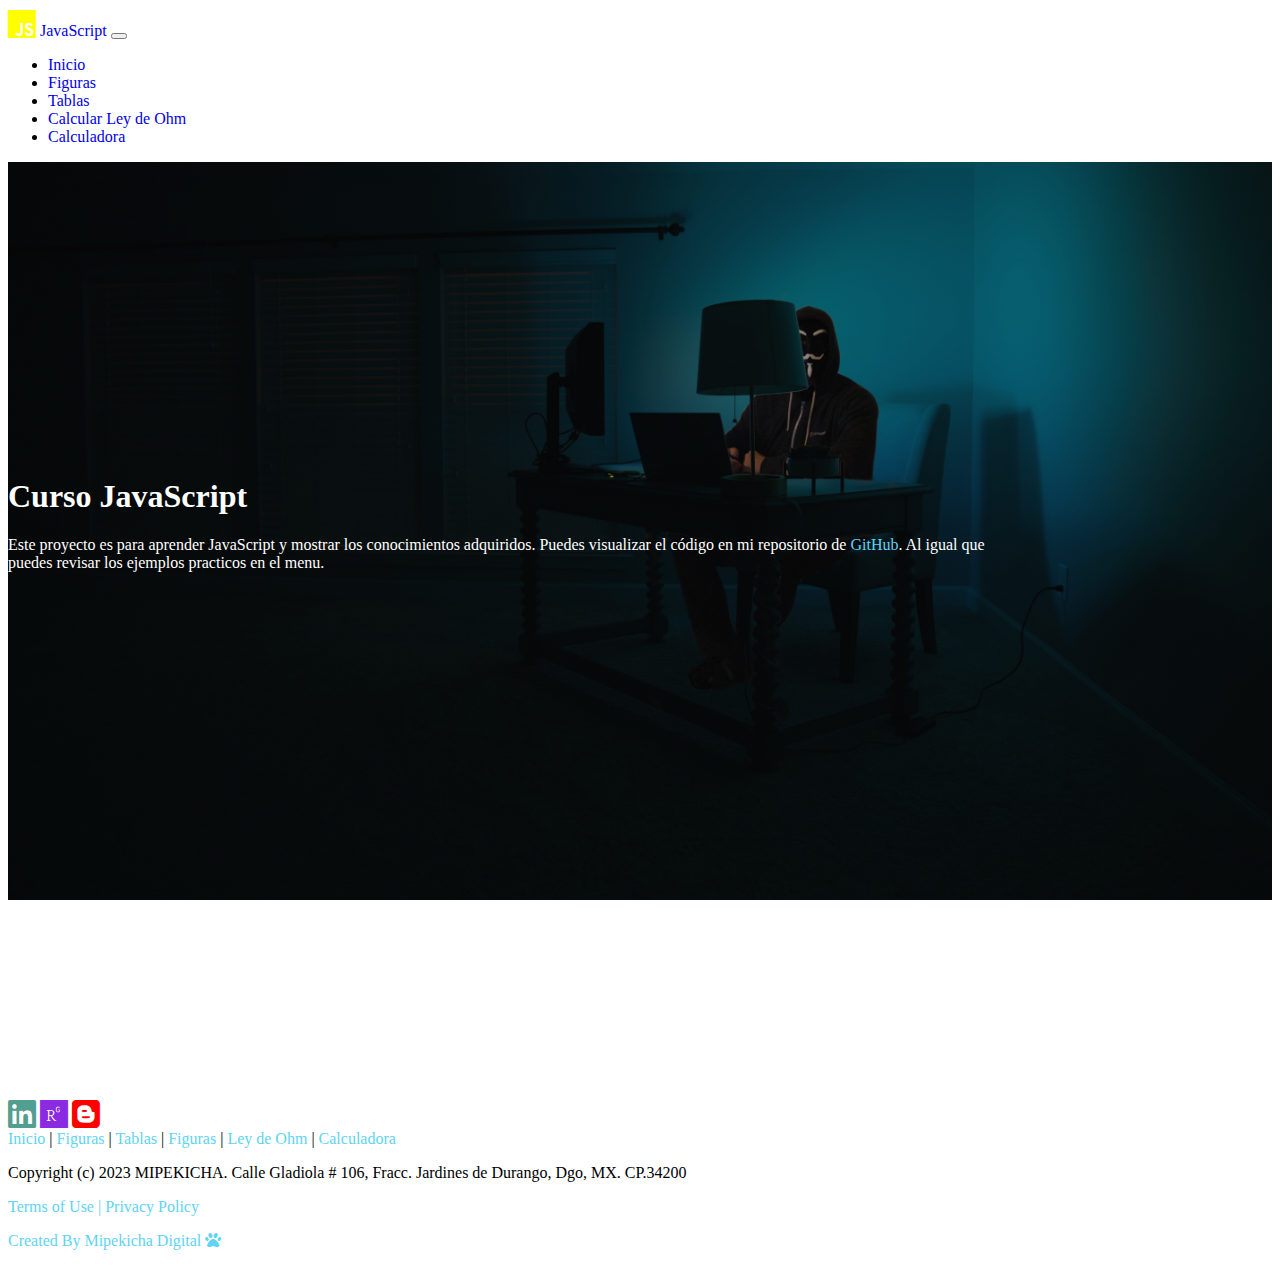
==== index.html @ f671fc93 "Adding Main Project Information" ====
<!DOCTYPE html>
<html lang="es">

<!-- HEAD Section-->

<head>
    <!-- META Section & SEO-->
    <meta charset="UTF-8">
    <meta name="viewport" content="width=device-width, initial-scale=1, minimum-scale=1">
    <meta name="description" content="La mejor manera de aprender es practicando">
    <meta name="keywords" content="testing,coder,loops,firstDelivery">
    <meta name="theme-color" content="#57a397">
    <meta name="MobileOptimized" content="width">
    <meta name="HandheldFriendly" content="true">
    <meta name="apple-mobile-web-app-capable" content="yes">
    <meta name="apple-mobile-web-app-status-bar-style" content="black-translucent">

    <!-- PWA Pending -->
    <!-- LINK Section -->
    <link rel="icon" type="image/png" href="./static/images/logo/favicon.png" />
    <link href="https://unpkg.com/aos@2.3.1/dist/aos.css" rel="stylesheet" />
    <link href="https://cdn.jsdelivr.net/npm/bootstrap@5.2.3/dist/css/bootstrap.min.css" rel="stylesheet"
        integrity="sha384-rbsA2VBKQhggwzxH7pPCaAqO46MgnOM80zW1RWuH61DGLwZJEdK2Kadq2F9CUG65" crossorigin="anonymous">
    <link href="./css/fontawesome/all.css" rel="stylesheet" />
    <link href="./css/style.css" rel="stylesheet" />
    <!-- TITLE Screen -->
    <title>Home</title>
</head>

<!-- BODY Section -->

<body>
    <!-- HEADER Section -->
    <header>
        <nav id="navMenu" class="navbar navbar-expand-lg navbar-dark fixed-top bg-dark">
            <div class="container-fluid">
                <a class="navbar-brand" href="index.html">
                    <i id="idLogoIcon" class="fa-brands fa-js fa-2x mainIcon slideInDown"></i>
                    JavaScript
                </a>
                <button class="navbar-toggler rounded-5" type="button" data-bs-toggle="collapse"
                    data-bs-target="#navbarNav" aria-controls="navbarNav" aria-expanded="false"
                    aria-label="Toggle navigation">
                    <span class="navbar-toggler-icon"></span>
                </button>
                <div class="collapse navbar-collapse text-white" id="navbarNav">
                    <ul class="navbar-nav">
                        <li class="nav-item">
                            <a class="nav-link active hover-underline-animation" aria-current="page"
                                href="index.html">Inicio
                                <div class="line-1"></div>
                            </a>
                        </li>
                        <li class="nav-item">
                            <a class="nav-link hover-underline-animation" href="./pages/figuras.html">Figuras
                                <div class="line-1"></div>
                            </a>
                        </li>
                        <li class="nav-item">
                            <a class="nav-link hover-underline-animation" href="./pages/tablas.html">Tablas
                                <div class="line-1"></div>
                            </a>
                        </li>
                        <li class="nav-item">
                            <a class="nav-link hover-underline-animation" href="./pages/electricidad.html">Calcular Ley
                                de Ohm
                                <div class="line-1"></div>
                            </a>
                        </li>
                        <li class="nav-item">
                            <a class="nav-link hover-underline-animation" href="./pages/calculadora.html">Calculadora
                                <div class="line-1"></div>
                            </a>
                        </li>
                    </ul>
                </div>
            </div>
        </nav>
    </header>

    <!-- MAIN Section -->
    <main>
        <!-- Main Header -->
        <section class="heroTemplate">
            <div class="row m-auto mainText">
                <div class="col-sm text-center">
                    <h1 class="card-title fs-1 fw-bold slideInDown">
                        Curso JavaScript
                    </h1>
                    <p class="fs-3 slideInDown">
                        Este proyecto es para aprender JavaScript y mostrar los conocimientos adquiridos.
                        Puedes visualizar el código en mi repositorio de <a class="linkColor"
                            href="https://github.com/raknarrok/course_js" target="_blank">GitHub</a>.
                        Al igual que puedes revisar los ejemplos practicos en el menu.
                    </p>
                </div>
            </div>
        </section>
    </main>

    <!-- FOOTER Section -->
    <footer id="fooFooter" class="bg-dark text-center text-white" date-aos="fade-right">
        <div style="padding-top: 36px; padding-bottom:1px;">
            <!-- MEDIA Links -->
            <div class="container">
                <div class="social-links">
                    <a class="m-1" href="https://www.linkedin.com/in/luis-eduardo-fernandez-rocha-09904120/"
                        target="_blank" style="color:#529e91"><i class="fab fa-linkedin fa-2x"></i></a>
                    <a class="m-1" href="https://www.researchgate.net/profile/Luis-Eduardo-Fernandez-Rocha"
                        target="_blank" style="color: blueviolet;"><i class="fab fa-researchgate fa-2x"></i></a>
                    <a class="m-1" href="https://raknarrok.blogspot.com" target="_blank" style="color: red;"><i
                            class="fab fa-blogger fa-2x"></i></a>
                </div>
            </div>
            <!-- SUB Menu -->
            <span>
                <a class="linkColor" href="./index.html">Inicio</a> |
                <a class="linkColor" href="./pages/figuras.html">Figuras</a> |
                <a class="linkColor" href="./pages/tablas.html">Tablas</a> |
                <a class="linkColor" href="./pages/figuras.html">Figuras</a> |
                <a class="linkColor" href="./pages/electricidad.html">Ley de Ohm</a> |
                <a class="linkColor" href="./pages/calculadora.html">Calculadora</a>
            </span>
            <p id="pFooterCopy" class="mpk_textColor">Copyright (c) 2023 MIPEKICHA. Calle Gladiola # 106, Fracc.
                Jardines de Durango, Dgo, MX. CP.34200</p>
            <p class="linkColor">
                <a id="aFooterTerms" class="mbr-footer__link text-mipekicha" href="./pages/terminos.html">Terms of Use |
                    Privacy Policy</a>
            </p>
            <p class="linkColor">
                <a id="aFooterPawprint" class="mbr-footer_link text-mipekicha" href="#">Created By Mipekicha Digital
                    <i class="fa-solid fa-paw"></i></a>
            </p>
        </div>
    </footer>

    <!-- SCRIPTS Section -->
    <script src="https://cdn.jsdelivr.net/npm/bootstrap@5.2.3/dist/js/bootstrap.bundle.min.js"
        integrity="sha384-kenU1KFdBIe4zVF0s0G1M5b4hcpxyD9F7jL+jjXkk+Q2h455rYXK/7HAuoJl+0I4"
        crossorigin="anonymous"></script>
    <script src="https://unpkg.com/aos@2.3.1/dist/aos.js"></script>
    <script>
        AOS.init();
    </script>
    <script src="https://ajax.googleapis.com/ajax/libs/jquery/3.6.3/jquery.min.js"></script>
    <script src="./static/scripts/utility.js"></script>
</body>

</html>
---- css/style.css ----
a {
  text-decoration: none;
}

/**
* Main Colors
*/
/* Icon Color*/
/* Link Color */
/**
* Dark Theme
*/
.mainIcon {
  color: yellow;
}

/*
* Hero Sections
*/
.heroTemplate {
  background: linear-gradient(rgba(12, 12, 12, 0.479), rgba(12, 12, 12, 0.479)), url(../static/images/backgrounds/main.jpg);
  width: 100%;
  height: 100vh;
  background-position: center;
  background-size: cover;
  color: #ffffff;
  background-attachment: fixed;
}

.mainText {
  height: 80vh;
  width: 80%;
  display: flex;
  justify-content: start;
  align-items: center;
}

/**
* Configuration Color
*/
.linkColor {
  color: #5fd3f3;
}
.linkColor a {
  color: #5fd3f3;
}
.linkColor:hover {
  color: #683e68;
}

/* Menu Controller */
.sizeController {
  width: 25px;
}

/*
    Menu Underline
*/
.hover-underline-animation {
  display: inline-block;
  position: relative;
}
.hover-underline-animation:after {
  content: "";
  position: absolute;
  width: 100%;
  height: 2px;
  transform: scale(0);
  bottom: 0;
  left: 0;
  background-color: yellow;
  transform-origin: bottom right;
  transition: transform 0.25s ease-out;
}
.hover-underline-animation:hover::after {
  transform: scaleX(1);
  transform-origin: bottom left;
}

/**
* Animation 
*/
.slideInDown {
  -webkit-animation-name: slideInDown;
  animation-name: slideInDown;
  -webkit-animation-duration: 1s;
  animation-duration: 1s;
  -webkit-animation-fill-mode: both;
  animation-fill-mode: both;
}

@-webkit-keyframes slideInDown {
  0% {
    -webkit-transform: translateY(-100%);
    transform: translateY(-100%);
    visibility: visible;
  }
  100% {
    -webkit-transform: translateY(0);
    transform: translateY(0);
  }
}
@keyframes slideInDown {
  0% {
    -webkit-transform: translateY(-100%);
    transform: translateY(-100%);
    visibility: visible;
  }
  100% {
    -webkit-transform: translateY(0);
    transform: translateY(0);
  }
}

/*# sourceMappingURL=style.css.map */
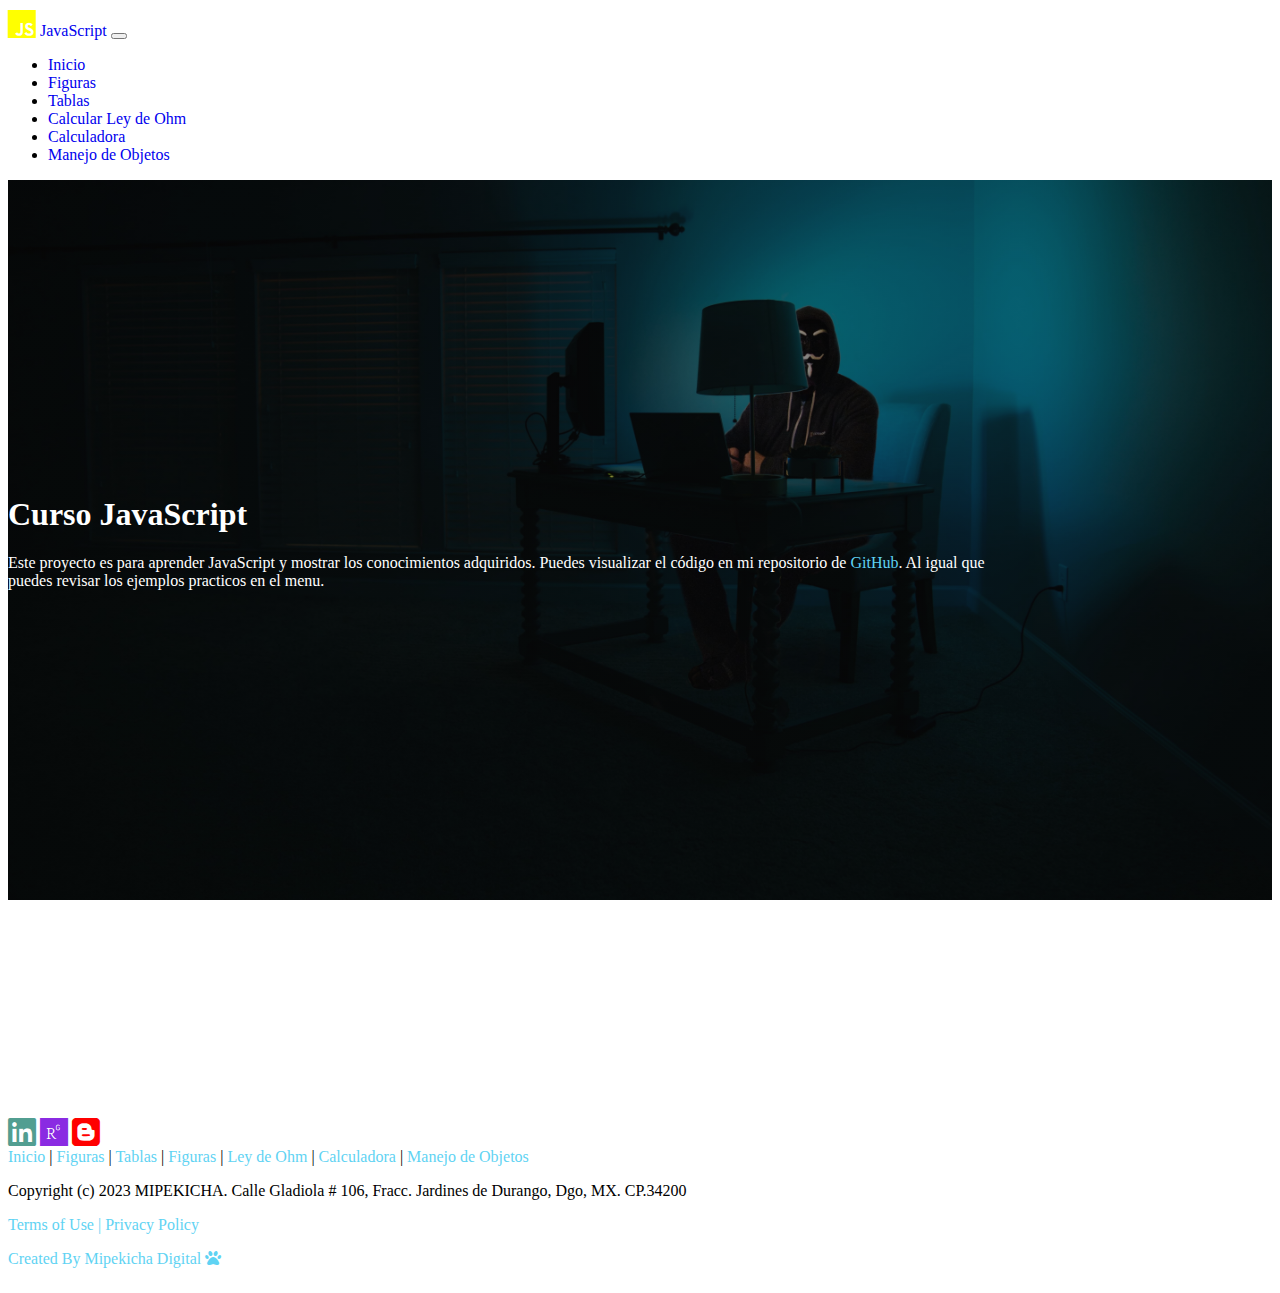
==== commit 3f296e17: "Update Nav Section" ====
--- a/index.html
+++ b/index.html
@@ -72,6 +72,11 @@
                                 <div class="line-1"></div>
                             </a>
                         </li>
+                        <li class="nav-item">
+                            <a class="nav-link hover-underline-animation" href="./pages/objetos.html">Manejo de Objetos
+                                <div class="line-1"></div>
+                            </a>
+                        </li>
                     </ul>
                 </div>
             </div>
@@ -119,7 +124,8 @@
                 <a class="linkColor" href="./pages/tablas.html">Tablas</a> |
                 <a class="linkColor" href="./pages/figuras.html">Figuras</a> |
                 <a class="linkColor" href="./pages/electricidad.html">Ley de Ohm</a> |
-                <a class="linkColor" href="./pages/calculadora.html">Calculadora</a>
+                <a class="linkColor" href="./pages/calculadora.html">Calculadora</a> |
+                <a class="linkColor" href="./pages/objetos.html">Manejo de Objetos</a>
             </span>
             <p id="pFooterCopy" class="mpk_textColor">Copyright (c) 2023 MIPEKICHA. Calle Gladiola # 106, Fracc.
                 Jardines de Durango, Dgo, MX. CP.34200</p>
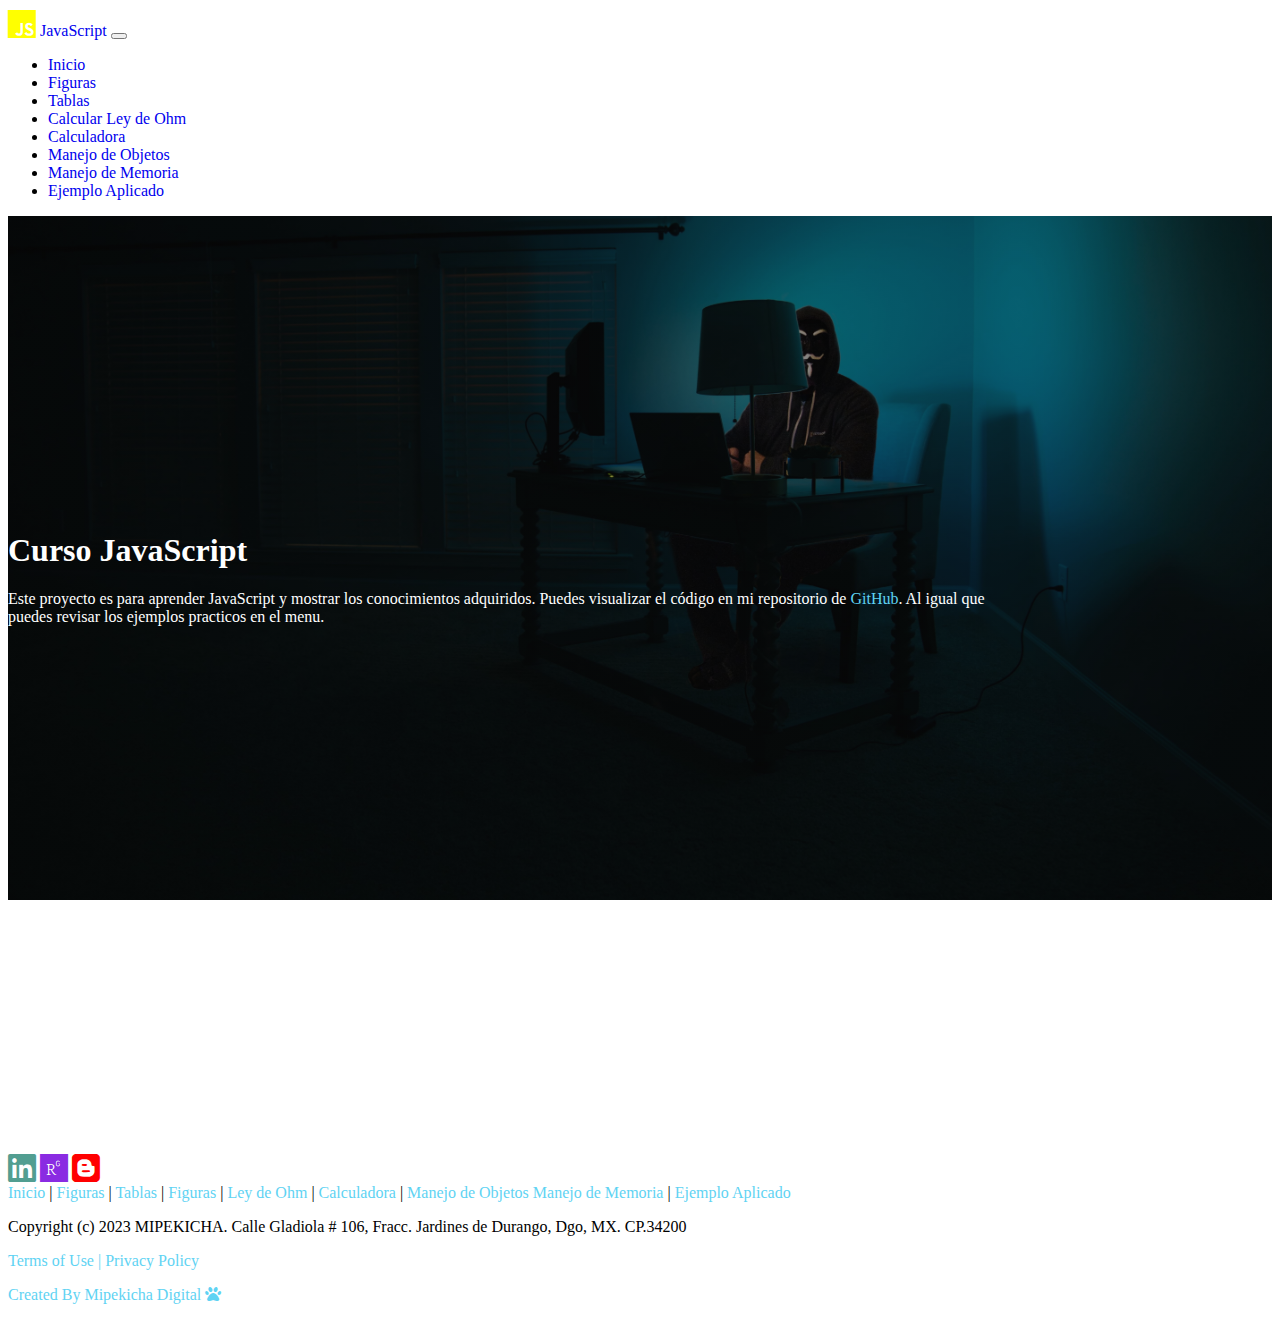
==== commit 493ff374: "major update" ====
--- a/index.html
+++ b/index.html
@@ -77,6 +77,16 @@
                                 <div class="line-1"></div>
                             </a>
                         </li>
+                        <li class="nav-item">
+                            <a class="nav-link hover-underline-animation" href="./pages/memoria.html">Manejo de Memoria
+                                <div class="line-1"></div>
+                            </a>
+                        </li>
+                        <li class="nav-item">
+                            <a class="nav-link hover-underline-animation" href="./pages/aplicado.html">Ejemplo Aplicado
+                                <div class="line-1"></div>
+                            </a>
+                        </li>
                     </ul>
                 </div>
             </div>
@@ -126,6 +136,8 @@
                 <a class="linkColor" href="./pages/electricidad.html">Ley de Ohm</a> |
                 <a class="linkColor" href="./pages/calculadora.html">Calculadora</a> |
                 <a class="linkColor" href="./pages/objetos.html">Manejo de Objetos</a>
+                <a class="linkColor" href="./pages/memoria.html">Manejo de Memoria</a> |
+                <a class="linkColor" href="./pages/aplicado.html">Ejemplo Aplicado</a>
             </span>
             <p id="pFooterCopy" class="mpk_textColor">Copyright (c) 2023 MIPEKICHA. Calle Gladiola # 106, Fracc.
                 Jardines de Durango, Dgo, MX. CP.34200</p>
--- a/css/style.css
+++ b/css/style.css
@@ -27,12 +27,66 @@
   background-attachment: fixed;
 }
 
+.heroTemplateProducts {
+  background: linear-gradient(rgba(12, 12, 12, 0.479), rgba(12, 12, 12, 0.479)), url(../static/images/backgrounds/main.jpg);
+  width: 100%;
+  height: 100%;
+  background-position: center;
+  background-size: cover;
+  color: #000000;
+  background-attachment: fixed;
+  padding-left: 50px;
+  padding-bottom: 30px;
+}
+
 .mainText {
   height: 80vh;
   width: 80%;
   display: flex;
   justify-content: start;
   align-items: center;
+}
+
+/* CART Section */
+.headerSection {
+  height: 15vh;
+  padding-top: 10vh;
+  width: 100%;
+  display: flex;
+}
+.headerSection .headerTitle {
+  width: 100%;
+  height: 100%;
+  justify-content: right;
+  padding-left: 3vh;
+  font-weight: bold;
+  font-size: 2.5vh;
+}
+.headerSection .cart {
+  justify-content: right;
+  padding-right: 3vh;
+}
+.headerSection button {
+  background-color: transparent;
+  border: none;
+  outline: none;
+  cursor: pointer;
+}
+
+/* MODAL Extra styles*/
+.modal-container {
+  display: flex;
+  align-items: center;
+}
+.modal-container img {
+  width: 200px;
+  height: 200px;
+  background-color: #000000;
+}
+
+.card-body span {
+  font-weight: bold;
+  color: red;
 }
 
 /**
